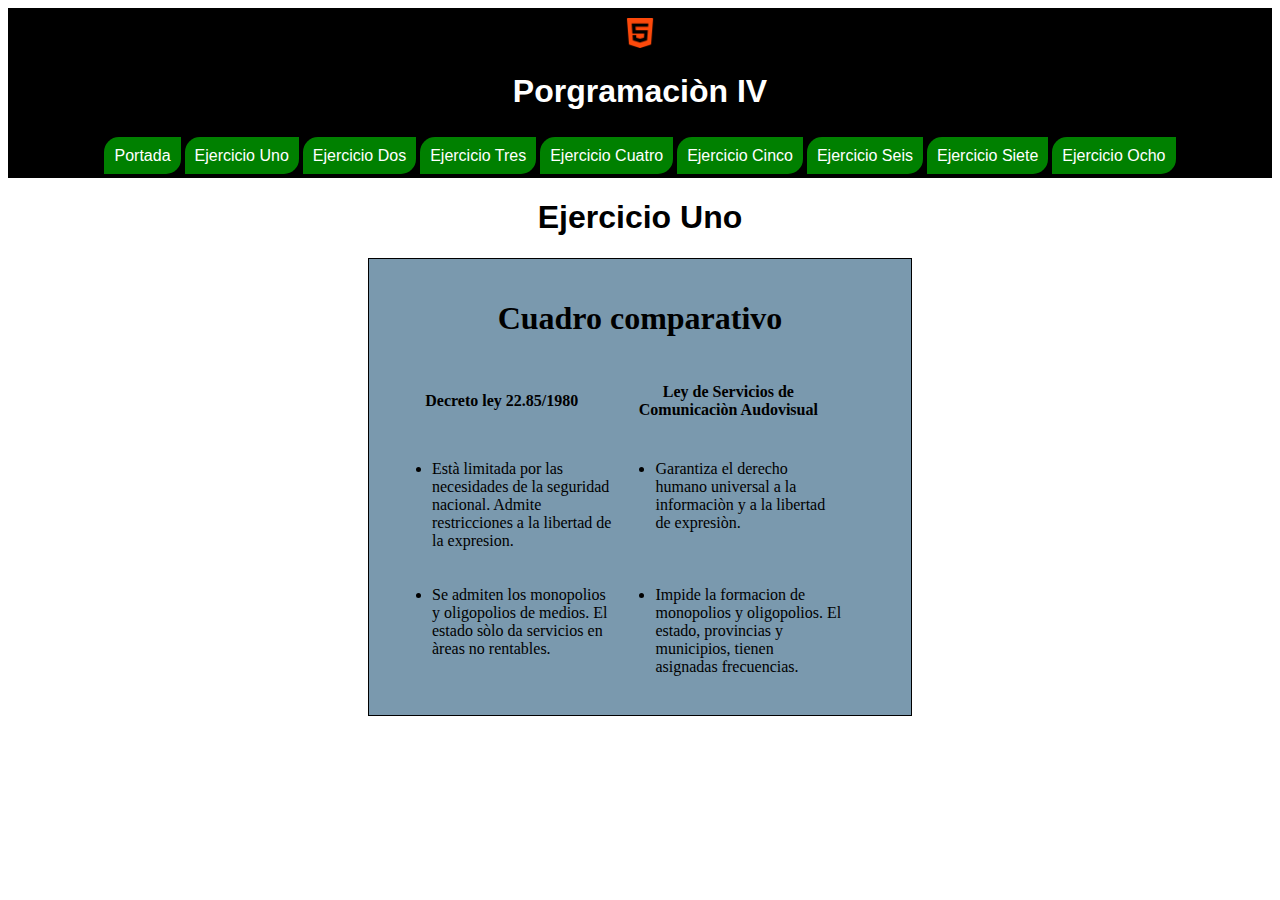
==== html/index2.html @ 6a6034a5 "arreglo" ====
<!DOCTYPE html>
<html lang="es">
<head>
    <meta charset="UTF-8">
    <meta http-equiv="X-UA-Compatible" content="IE=edge">
    <meta name="viewport" content="width=device-width, initial-scale=1.0">
    <title>Proyecto Uno</title>
    <link rel="stylesheet" href="/css/navegador.css">
    <link rel="stylesheet" href="/css/index2.css">
</head>
<body>

    <div  id="contenedor-nav">
        <img class="logoHtml" src="/img/html-5.png" alt="html">
        <h1 class="subtitulo">Porgramaciòn IV</h1>
        <nav>
            <a href="index.html">Portada</a>
            <a href="index2.html">Ejercicio Uno</a>
            <a href="#">Ejercicio Dos</a>
            <a href="#">Ejercicio Tres</a>
            <a href="#">Ejercicio Cuatro</a>
            <a href="#">Ejercicio Cinco</a>
            <a href="#">Ejercicio Seis</a>
            <a href="#">Ejercicio Siete</a>
            <a href="#">Ejercicio Ocho</a>
        </nav>
    </div>

    <div class="num-ejercicio">
        <h1>Ejercicio Uno</h1>
    </div>
    
<!---->
    <!--<div class="contenedor-ejercicio-uno">

        <div class="titulo-cuadro">
            <h1>Cuadro comparativo</h1>
        </div>
        
        <div class="contenedor-seccion">

            <section class="seccion">

                <div class="titulo-seccion-uno"> 
                    <h4>Decreto ley 22.85/1980</h4>
                </div>
    
                <ul>
                    <li><p>Està limitada por las <br> necesidades de la seguridad <br> nacional. Admite  <br>   restricciones a la libertad de <br> la expresion.</p></li>
                    <li><p>Se admiten los monopolios <br> y oligopolios de medios. El <br> estado sòlo da servicios en <br> àreas no rentables.</p></li>
                </ul>
            </section>
    
            <section class="seccion">
    
                <div class="titulo-seccion-dos">
                    <h4>Ley de Servicios de <br> Comunicaciòn Audovisual</h4>
                </div>
    
                <ul>
                    <li><p>Garantiza el derecho <br> humano universal a la <br> informaciòn y a la libertad <br> de expresiòn.</p></li>
                    <li><p class="ajuste-parrafo">Impide la formacion de <br> monopolios y oligopolios. El <br> estado, provincias y <br> municipios, tienen <br> asignadas frecuencias.</p></li>
                </ul>
            </section>

        </div>

    </div>-->

    <div class="contenedor-ejercicio-uno">

        <div class="titulo-cuadro">
            <h1>Cuadro comparativo</h1>
        </div>

        <table>

            <thead>
                <tr>
                    <th class="titulo-seccion-uno"><h4>Decreto ley 22.85/1980</h4></th>
                    <th class="titulo-seccion-dos"><h4>Ley de Servicios de <br> Comunicaciòn Audovisual</h4></th>
                </tr>
            </thead>

            <tbody>

                <tr>
                    <td>
                        <ul>
                            <li><p>Està limitada por las <br> necesidades de la seguridad <br> nacional. Admite  <br>   restricciones a la libertad de <br> la expresion.</p></li>
                        </ul>
                    </td>
                    <td>
                        <ul>
                           <li><p>Garantiza el derecho <br> humano universal a la <br> informaciòn y a la libertad <br> de expresiòn. <br> <br> </p></li>
                        </ul>
                    </td>
                </tr>

                <tr>

                    <td>
                        <ul>
                            <li><p>Se admiten los monopolios <br> y oligopolios de medios. El <br> estado sòlo da servicios en <br> àreas no rentables. <br> <br> </p></li>
                        </ul>
                    </td>
                    <td>
                        <ul>
                            <li><p>Impide la formacion de <br> monopolios y oligopolios. El <br> estado, provincias y <br> municipios, tienen <br> asignadas frecuencias. </p></li>
                        </ul>
                    </td>
                </tr>

            </tbody>

        </table>

    </div>
    
</body>
</html>
---- css/navegador.css ----
body{
    background-color: gray;
}
#contenedor-nav{
    background-color: black;
    height: 150px;
    text-align: center;
    padding: 10px;
}
a{
    color: white;
    padding: 10px;
    border-radius: 1px;
    text-decoration: none;
    font-family: Arial, Helvetica, sans-serif;
    background-color:green;
    border-radius: 15px 0px 15px 0px;
}
a:hover{
    color: green;
    background-color: white;
}
nav{
    text-align: center;
    padding: 15px;
}
.subtitulo{
    color: white;
    font-family: Arial, Helvetica, sans-serif;
}
.logoHtml{
    width: 30px;
}
---- css/index2.css ----
body{
    background-color: white;
}
.num-ejercicio{
    text-align: center;
    font-family: Arial, Helvetica, sans-serif;
}
.contenedor-ejercicio-uno{
    margin-top: 15px;
    margin-left: 360px;
    margin-right: 360px;
    padding: 20px;
    background-color: #7A99AE;
    border: 1px solid black;
}
.titulo-cuadro{
    text-align: center;
}
.titulo-seccion-uno{
    margin-left: 12%;
    height: 30px;
}
.titulo-seccion-dos{
    margin-left: 16%;
    height: 30px;
}
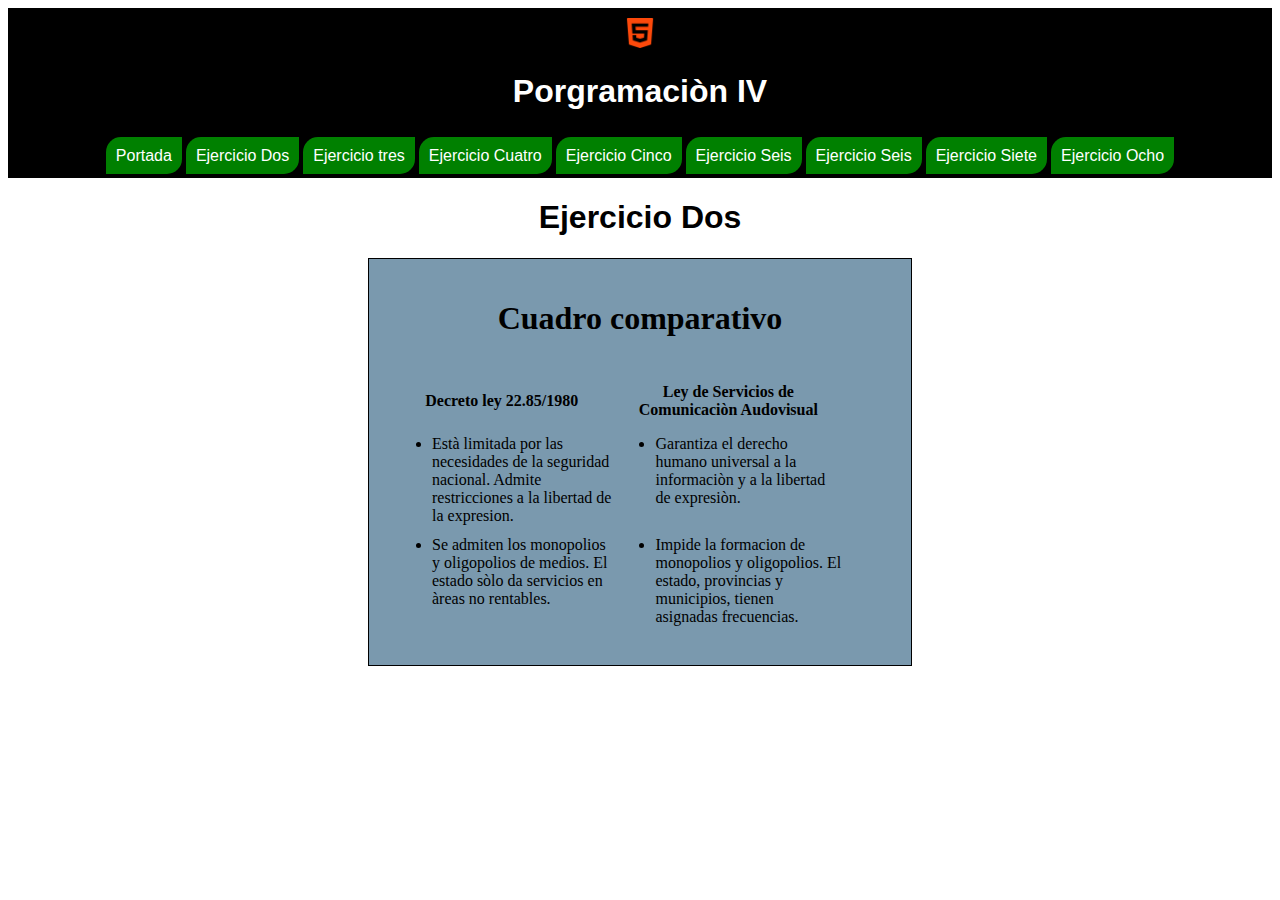
==== commit 3d11a9a9: "ejercicio seis" ====
--- a/html/index2.html
+++ b/html/index2.html
@@ -14,23 +14,23 @@
         <img class="logoHtml" src="/img/html-5.png" alt="html">
         <h1 class="subtitulo">Porgramaciòn IV</h1>
         <nav>
-            <a href="index.html">Portada</a>
-            <a href="index2.html">Ejercicio Uno</a>
-            <a href="#">Ejercicio Dos</a>
-            <a href="#">Ejercicio Tres</a>
-            <a href="#">Ejercicio Cuatro</a>
-            <a href="#">Ejercicio Cinco</a>
-            <a href="#">Ejercicio Seis</a>
-            <a href="#">Ejercicio Siete</a>
-            <a href="#">Ejercicio Ocho</a>
+            <a class="enlace-nav" href="index.html">Portada</a>
+            <a class="enlace-nav" href="index2.html">Ejercicio Dos</a>
+            <a class="enlace-nav" href="index3.html">Ejercicio tres</a>
+            <a class="enlace-nav" href="index4.html">Ejercicio Cuatro</a>
+            <a class="enlace-nav" href="index5.html">Ejercicio Cinco</a>
+            <a class="enlace-nav" href="index6.html">Ejercicio Seis</a>
+            <a class="enlace-nav" href="#">Ejercicio Seis</a>
+            <a class="enlace-nav" href="#">Ejercicio Siete</a>
+            <a class="enlace-nav" href="#">Ejercicio Ocho</a>
         </nav>
     </div>
 
     <div class="num-ejercicio">
-        <h1>Ejercicio Uno</h1>
+        <h1>Ejercicio Dos</h1>
     </div>
     
-<!---->
+<!--primera prueba-->
     <!--<div class="contenedor-ejercicio-uno">
 
         <div class="titulo-cuadro">
--- a/css/navegador.css
+++ b/css/navegador.css
@@ -7,7 +7,7 @@
     text-align: center;
     padding: 10px;
 }
-a{
+.enlace-nav{
     color: white;
     padding: 10px;
     border-radius: 1px;
@@ -16,7 +16,7 @@
     background-color:green;
     border-radius: 15px 0px 15px 0px;
 }
-a:hover{
+.enlace-nav:hover{
     color: green;
     background-color: white;
 }
@@ -31,3 +31,7 @@
 .logoHtml{
     width: 30px;
 }
+.num-ejercicio{
+    text-align: center;
+    font-family: Arial, Helvetica, sans-serif;
+}
--- a/css/index2.css
+++ b/css/index2.css
@@ -1,9 +1,5 @@
 body{
     background-color: white;
-}
-.num-ejercicio{
-    text-align: center;
-    font-family: Arial, Helvetica, sans-serif;
 }
 .contenedor-ejercicio-uno{
     margin-top: 15px;
@@ -24,5 +20,11 @@
     margin-left: 16%;
     height: 30px;
 }
+ul{
+    margin-top: -25px;
+}
+th{
+    margin-bottom: -35px;
+}
 
 
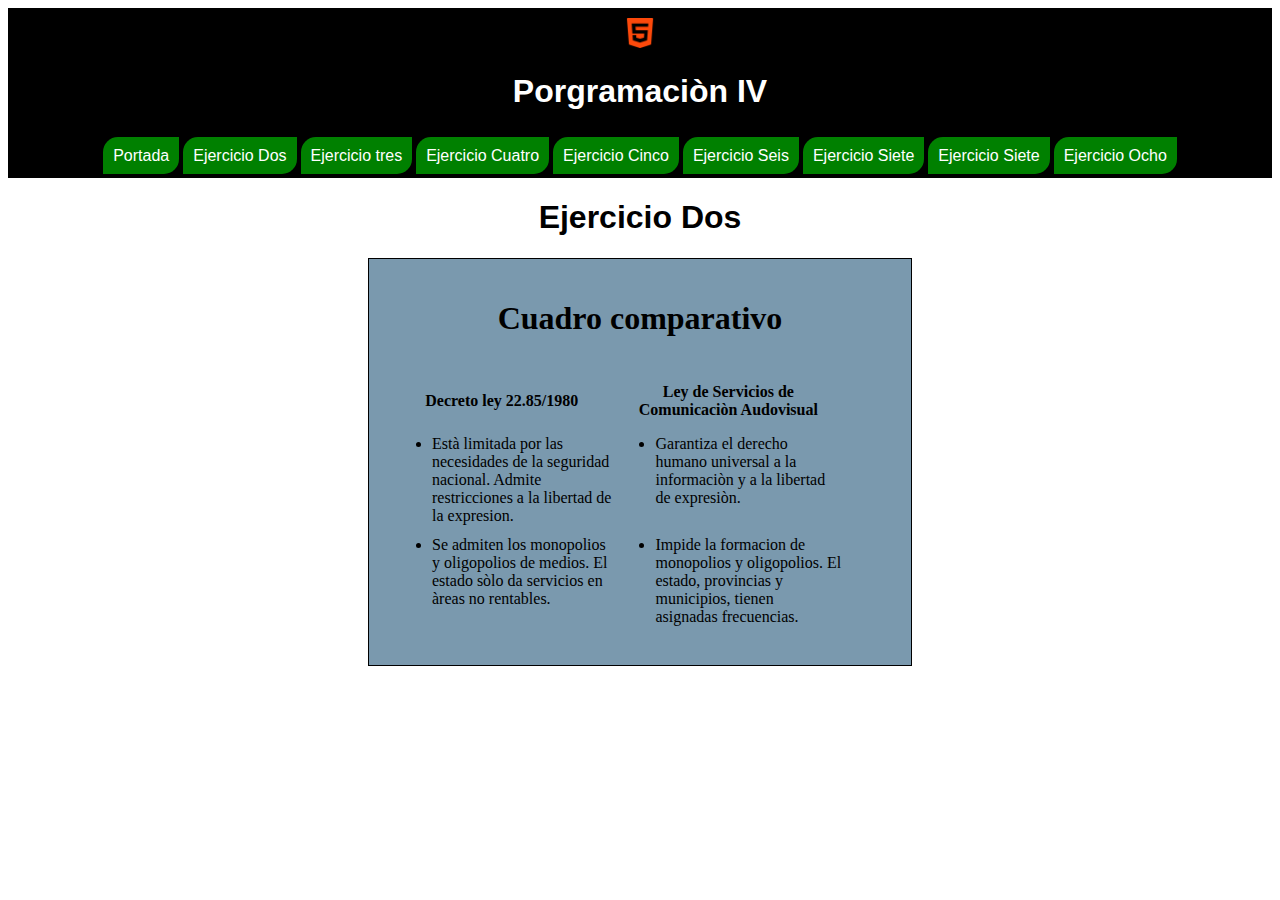
==== commit 9eeeec03: "ejercicio siete" ====
--- a/html/index2.html
+++ b/html/index2.html
@@ -20,7 +20,7 @@
             <a class="enlace-nav" href="index4.html">Ejercicio Cuatro</a>
             <a class="enlace-nav" href="index5.html">Ejercicio Cinco</a>
             <a class="enlace-nav" href="index6.html">Ejercicio Seis</a>
-            <a class="enlace-nav" href="#">Ejercicio Seis</a>
+            <a class="enlace-nav" href="index7.html">Ejercicio Siete</a>
             <a class="enlace-nav" href="#">Ejercicio Siete</a>
             <a class="enlace-nav" href="#">Ejercicio Ocho</a>
         </nav>
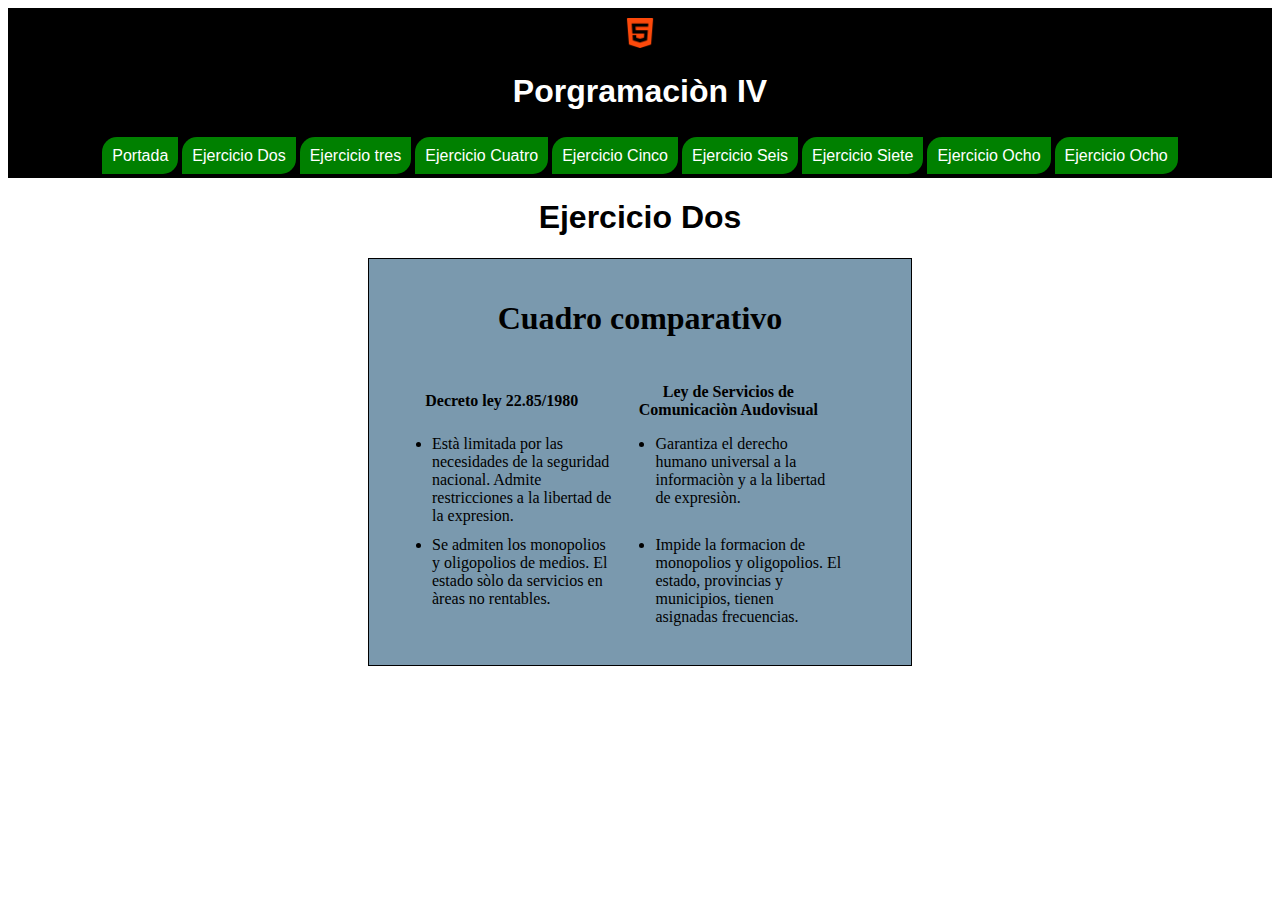
==== commit 838c8363: "ejercicio ocho" ====
--- a/html/index2.html
+++ b/html/index2.html
@@ -21,7 +21,7 @@
             <a class="enlace-nav" href="index5.html">Ejercicio Cinco</a>
             <a class="enlace-nav" href="index6.html">Ejercicio Seis</a>
             <a class="enlace-nav" href="index7.html">Ejercicio Siete</a>
-            <a class="enlace-nav" href="#">Ejercicio Siete</a>
+            <a class="enlace-nav" href="index8.html">Ejercicio Ocho</a>
             <a class="enlace-nav" href="#">Ejercicio Ocho</a>
         </nav>
     </div>
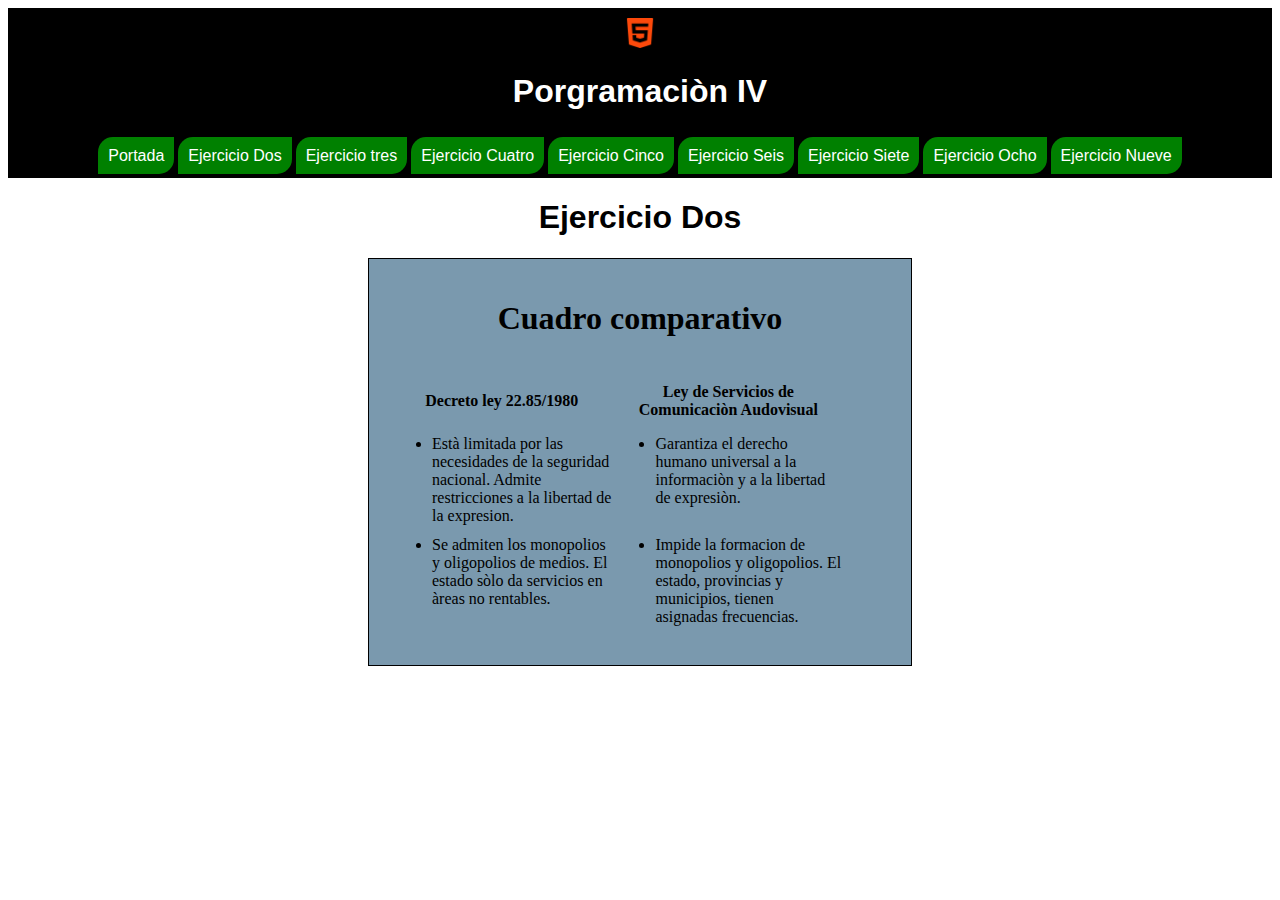
==== commit 5b77a24f: "ejercicio nueve" ====
--- a/html/index2.html
+++ b/html/index2.html
@@ -22,7 +22,7 @@
             <a class="enlace-nav" href="index6.html">Ejercicio Seis</a>
             <a class="enlace-nav" href="index7.html">Ejercicio Siete</a>
             <a class="enlace-nav" href="index8.html">Ejercicio Ocho</a>
-            <a class="enlace-nav" href="#">Ejercicio Ocho</a>
+            <a class="enlace-nav" href="index9.html">Ejercicio Nueve</a>
         </nav>
     </div>
 
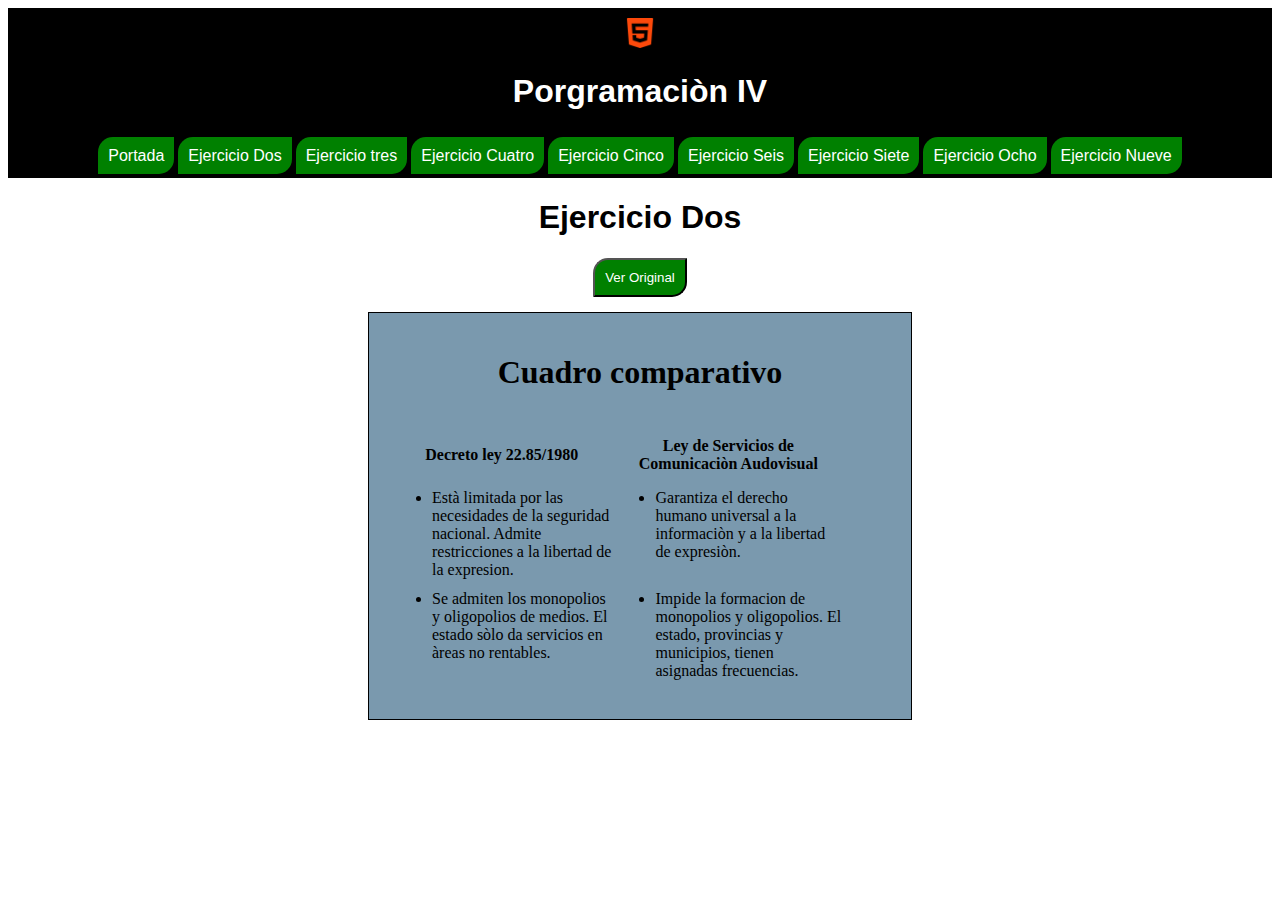
==== commit 0cd2b363: "agregar funcion  originales" ====
--- a/html/index2.html
+++ b/html/index2.html
@@ -28,45 +28,9 @@
 
     <div class="num-ejercicio">
         <h1>Ejercicio Dos</h1>
+        <button class="boton-abrir-original" id="abrir-img-original" >Ver Original</button>
     </div>
     
-<!--primera prueba-->
-    <!--<div class="contenedor-ejercicio-uno">
-
-        <div class="titulo-cuadro">
-            <h1>Cuadro comparativo</h1>
-        </div>
-        
-        <div class="contenedor-seccion">
-
-            <section class="seccion">
-
-                <div class="titulo-seccion-uno"> 
-                    <h4>Decreto ley 22.85/1980</h4>
-                </div>
-    
-                <ul>
-                    <li><p>Està limitada por las <br> necesidades de la seguridad <br> nacional. Admite  <br>   restricciones a la libertad de <br> la expresion.</p></li>
-                    <li><p>Se admiten los monopolios <br> y oligopolios de medios. El <br> estado sòlo da servicios en <br> àreas no rentables.</p></li>
-                </ul>
-            </section>
-    
-            <section class="seccion">
-    
-                <div class="titulo-seccion-dos">
-                    <h4>Ley de Servicios de <br> Comunicaciòn Audovisual</h4>
-                </div>
-    
-                <ul>
-                    <li><p>Garantiza el derecho <br> humano universal a la <br> informaciòn y a la libertad <br> de expresiòn.</p></li>
-                    <li><p class="ajuste-parrafo">Impide la formacion de <br> monopolios y oligopolios. El <br> estado, provincias y <br> municipios, tienen <br> asignadas frecuencias.</p></li>
-                </ul>
-            </section>
-
-        </div>
-
-    </div>-->
-
     <div class="contenedor-ejercicio-uno">
 
         <div class="titulo-cuadro">
@@ -116,6 +80,18 @@
         </table>
 
     </div>
+
+    <div class="img-original-ejercicio-dos" id="img-original">
+
+        <img class="imagen-original" src="/img/eje2original.png" alt="ejercicio-nueve-original">
+
+        <div class="div-boton-cerrar">
+            <button class="boton-cerrar-original" id="cerrar-img-original">Cerrar</button>
+        </div>
+        
+    </div>
+
+    <script src="/js/javascript.js"></script>
     
 </body>
 </html>--- a/css/navegador.css
+++ b/css/navegador.css
@@ -34,4 +34,88 @@
 .num-ejercicio{
     text-align: center;
     font-family: Arial, Helvetica, sans-serif;
+    display:flexbox;
+    
 }
+.img-original{
+    margin-top: -550px;
+    border: 1px solid black;
+    background-color: white;
+    border-radius: 20px 20px 20px 20px;
+    margin-left: 250px;
+    margin-right: 250px;
+    text-align: center;
+    opacity: 0;
+    position: relative;
+    top: 40px; left: 40px;
+}
+.img-original-ejercicio-seis{
+    margin-top: -280px;
+    border: 1px solid black;
+    background-color: white;
+    border-radius: 20px 20px 20px 20px;
+    margin-left: 250px;
+    margin-right: 250px;
+    text-align: center;
+    opacity: 0;
+    position: relative;
+    top: 40px; left: 40px;
+}
+.img-original-ejercicio-dos{
+    margin-top: -400px;
+    border: 1px solid black;
+    background-color: white;
+    border-radius: 20px 20px 20px 20px;
+    margin-left: 250px;
+    margin-right: 250px;
+    text-align: center;
+    opacity: 0;
+    position: relative;
+    top: 40px; left: 40px;
+}
+.boton-abrir-original{
+    color: white;
+    padding: 10px;
+    border-radius: 1px;
+    text-decoration: none;
+    font-family: Arial, Helvetica, sans-serif;
+    background-color:green;
+    border-radius: 15px 0px 15px 0px;
+}
+.boton-abrir-original:hover{
+    color: green;
+    background-color: white;
+    cursor: pointer;
+}
+.boton-cerrar-original{
+    color: white;
+    padding: 10px;
+    border-radius: 1px;
+    text-decoration: none;
+    font-family: Arial, Helvetica, sans-serif;
+    background-color:green;
+    border-radius: 15px 0px 15px 0px;
+    margin: 10px;
+}
+.boton-cerrar-original:hover{
+    color: green;
+    background-color: white;
+    cursor: pointer;
+}
+.img-original{
+    align-items: center;
+}
+.div-boton-cerrar{
+    text-align: center;
+}
+.imagen-original{
+    width: 90%;
+    margin-top: 15px;
+    margin-left: 15px;
+    margin-right: 15px;
+    border-radius: 20px 20px 20px 20px;
+}
+.show{
+    pointer-events: auto;
+    opacity: 1;
+}
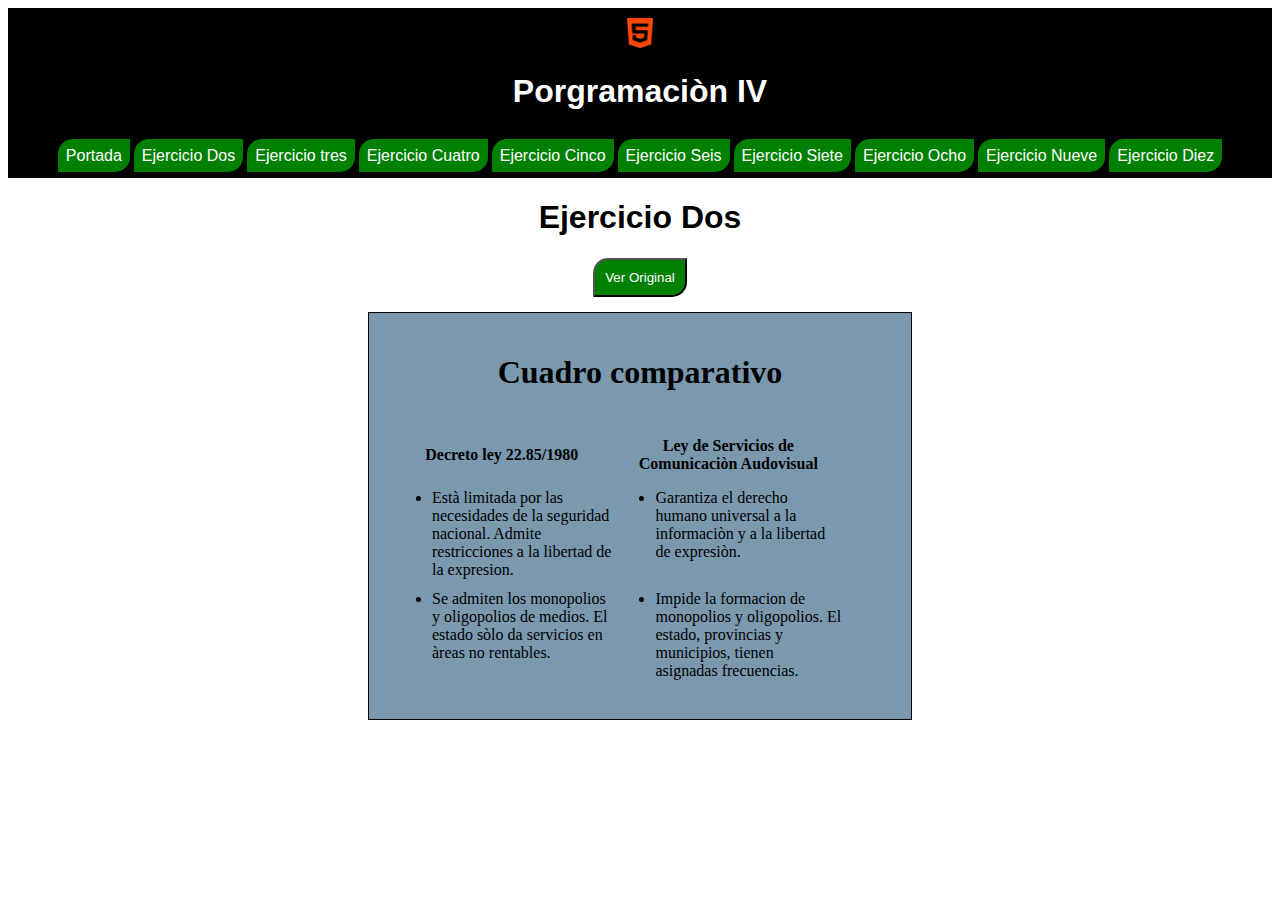
==== commit a986f958: "ejercicio diez" ====
--- a/html/index2.html
+++ b/html/index2.html
@@ -23,6 +23,7 @@
             <a class="enlace-nav" href="index7.html">Ejercicio Siete</a>
             <a class="enlace-nav" href="index8.html">Ejercicio Ocho</a>
             <a class="enlace-nav" href="index9.html">Ejercicio Nueve</a>
+            <a class="enlace-nav" href="index10.html">Ejercicio Diez</a>
         </nav>
     </div>
 
--- a/css/navegador.css
+++ b/css/navegador.css
@@ -9,7 +9,7 @@
 }
 .enlace-nav{
     color: white;
-    padding: 10px;
+    padding: 8px;
     border-radius: 1px;
     text-decoration: none;
     font-family: Arial, Helvetica, sans-serif;
@@ -50,7 +50,7 @@
     top: 40px; left: 40px;
 }
 .img-original-ejercicio-seis{
-    margin-top: -280px;
+    margin-top: -50px;
     border: 1px solid black;
     background-color: white;
     border-radius: 20px 20px 20px 20px;
